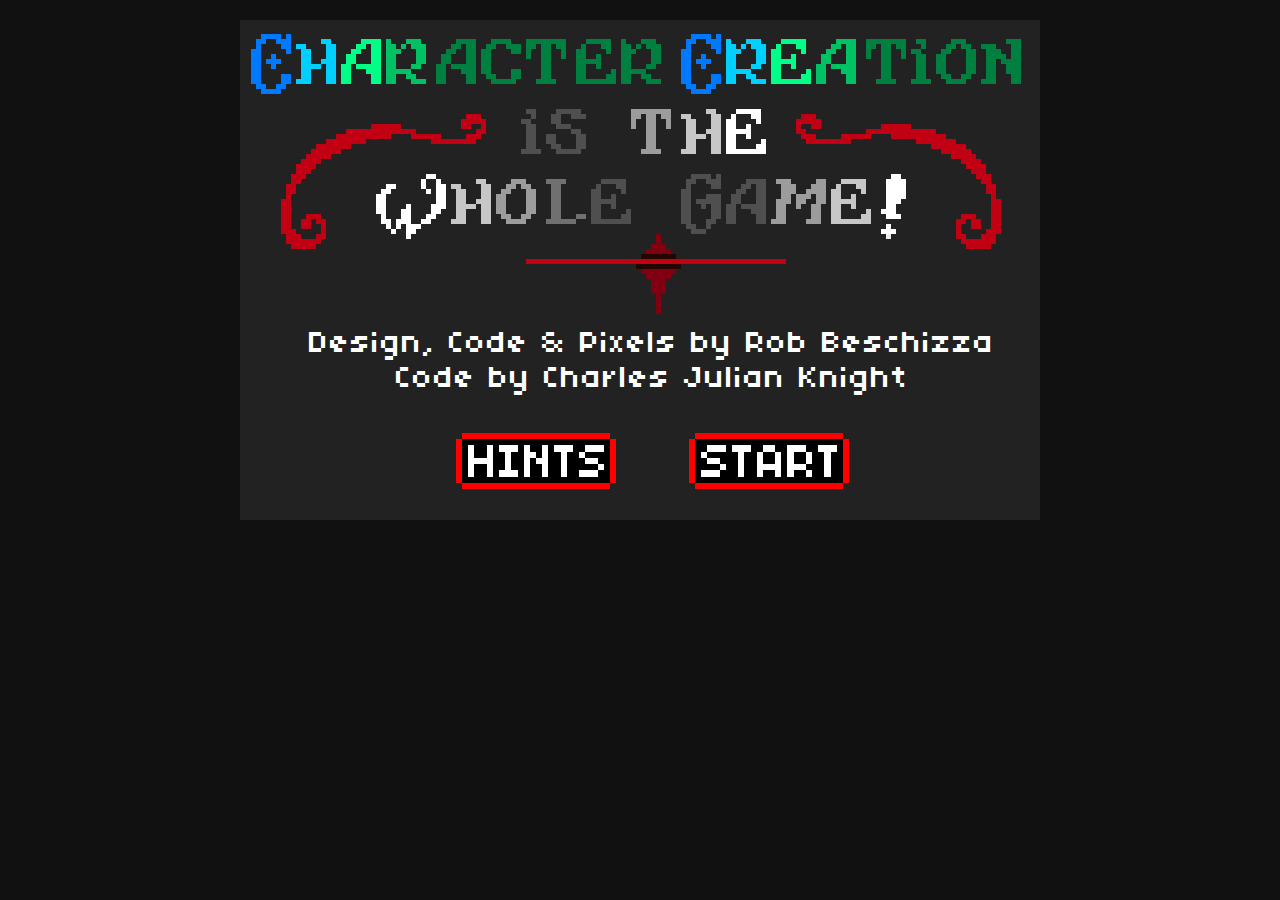
==== index.html @ 2f41fd57 "Merge e2dbc99f07bd85e05b038df0b76efb24631c46aa into a71a69cef1096f5c9776c869b0c37ac0d4b02960" ====
<html>
<head>
<title>Character Creation Is The Whole Game</title>
<meta charset="utf-8">

<style>@import url('style.css');</style>
<script src="quest.js"></script> <!--quest generator, returns gold and xp too -->
<script src="item.js"></script> <!--item generator -->
<script src="careers.js"></script> <!--item generator -->
<script src="queststories.js"></script> <!--random flavor text for certain jobs -->
<script src="colorize-simpler.js"></script> <!-- colorize character parts -->
<script src="stories.js"></script> <!-- all the stories -->

<script>


/* Function to fetch random entry from arrays */
pick=function (x) {
	//console.log('Random pick from: ' + x);
	var r = [Math.floor ( Math.random() * x.length )]; 	//random item
	var pick = x[r]; 
	//x.splice(r, 1);	//remove the random item from the array so it won't be reused
	return pick;
}


/* load sounds */
var clicky = new Audio('sounds/1.wav');
var scrollnoise = new Audio('sounds/scroll.mp3');
var levelupnoise = new Audio('sounds/level.mp3');

/* story counter */
var counter=0;

/* set up character object */
var character = {
	name: "Incognito",
	job: "Kiddo",
	STR: 9,
	DEX: 9,
	INT: 9,
	WIS: 9,
	CHA: 9,
	favecolor:1,
	points:7,
	level:1,
	exp:8,
	gold:1,
	age:14,
	inventory: ['the remains of your childhood hamster'],
	body:0,skinColor:"997755",
	hair:Math.ceil(Math.random(1)*7),beard:Math.ceil(Math.random(1)*7),hairColor:"997755",
	pants:Math.ceil(Math.random(1)*3),pantsColor:"777777",
	shirt:Math.ceil(Math.random(1)*7),shirtColor:"cccccc",
	boots:1,
	toy:Math.floor(Math.random(1)*5)
}

	var stats = []; //to be used to calculate highest stat
	var highestStat = ""; //to be used to calculate highest stat
	var traits = ['Healthy','Hopeful','Young']; //should be put in the character object
	var elixir;
	
/* TITLE SCREEN FUNCTIONS */

function showHints () { //Popup box of tips
	var currentStatus = document.getElementById('hints').style.display;
	if (currentStatus != "block") {
		document.getElementById('hints').style.display = "block";
		scrollnoise.play(); // play the click noise
	}
	else {
		document.getElementById('hints').style.display = "none";
		scrollnoise.play(); // play the click noise
	}
}

function startGame () { // Start the game, move to the character color picker
	document.getElementById('hints').style.display = "none";
	document.getElementById('titleScreen').style.display = "none";
	document.getElementById('designCharacter').style.display = "block";
	clicky.play(); // play the click noise
}


/* FUNCTIONS FOR CHARACTER APPEARANCE SCREEN */

var max = {body:1,hair:21,pants:10,shirt:9,boots:5,toy:4,beard:10} //the available number of options for each character part


/* draw the character */

var draw = function() {
	/* colorize the image data */

	function drawBody() {
		colorize("body", "parts/" + character.body + "/body0.png", character.skinColor, drawPants);
	}

	function drawPants() {
		colorize('pants', "parts/" + character.body + "/pants" + character.pants + ".png", character.pantsColor, drawBoots);
	}

	function drawBoots() {
		colorize('boots', "parts/" + character.body + "/boots" + character.boots + ".png", character.shirtColor, drawShirt);
	}
	
	function drawShirt() {
		colorize('shirt', "parts/" + character.body + "/shirt" + character.shirt + ".png", character.shirtColor, drawHair);
	}

	function drawHair() {
		colorize('hair', "parts/" + character.body + "/hair" + character.hair + ".png", character.hairColor, drawBeard);
	}

	function drawBeard() {
		colorize('beard', "parts/" + character.body + "/beard" + character.beard + ".png", character.hairColor, drawToy);
	}

	function drawToy() {
		colorize('toy', "parts/" + character.body + "/toy" + character.toy + ".png", null, moveCharacterGraphic);
	}

	function moveCharacterGraphic() {
		// copy it to the main screen's character sprite div too
		var moveTheCharacterGraphic = document.getElementById('composite').innerHTML;
		document.getElementById('sprite').innerHTML=moveTheCharacterGraphic;
	}

	drawBody();
}


/* Change a character component */

var change = function(target,step) {

		if (step==0){
			character[target] = 0;
		}
		else{
			character[target]+=step;
		}
		
		if (character[target]>max[target]) {character[target] = 0;}
		if (character[target]<0) {character[target] = max[target];}

		if (target=="body") { character["beard"] =0 ;}
		draw();	
}


drawCharacter = function() {
	drawStatus();
	console.log('drawing char');
}

charName = function(newname) {
	console.log('setting name to ' + newname);
	character.name = newname;
	drawCharacter();
}


charSet = function(target,option) {
	//alert("targeting " + target + " with option " + option);

	if (target == "body") { //selecting body type
		character.body = option;	
		document.getElementById('charBody0').style.opacity=.5; // Highlight the selected body type
		document.getElementById('charBody1').style.opacity=.5;
		document.getElementById('charBody2').style.opacity=.5;
		document.getElementById('charBody3').style.opacity=.5;
		document.getElementById('charBody' + option).style.opacity=1;
	}

	clicky.play();
	//character[target] ++;
	drawCharacter();
}

picker = function(target,color) {
	console.log(target + ' = ' + color);
	clicky.play();
	//character[target] = color;
	drawCharacter();
}


function mainGame () { // move to the main game screen
	document.getElementById('designCharacter').style.display = "none";
	document.getElementById('main').style.display = "block";
	
	var moveTheCharacterGraphic = document.getElementById('composite').innerHTML;
	document.getElementById('sprite').innerHTML=moveTheCharacterGraphic;

	clicky.play(); 
}


/* FUNCTIONS FOR MAIN GAME SCREEN */

function point(attribute,step) { // When player increases or decreases an attribute
	clicky.play(); 	
	character[attribute]+=step;
	document.getElementById(attribute).innerHTML = character[attribute];
	
	if (step == 1) {
		character.points--;
	}
	else {
		character.points++;
	}
	
	if (character.points == 1) {
		document.getElementById("points").innerHTML = character.points + " point left";
	}
	else {
		document.getElementById("points").innerHTML = character.points + " points left";
	}
	//
	if(character.points == 0){
	document.getElementById("arrowSTRup").style.display = "none";
	document.getElementById("arrowDEXup").style.display = "none";
	document.getElementById("arrowINTup").style.display = "none";
	document.getElementById("arrowWISup").style.display = "none";
	document.getElementById("arrowCHAup").style.display = "none";		
	}else{
	document.getElementById("arrowSTRup").style.display = "inline";
	document.getElementById("arrowDEXup").style.display = "inline";
	document.getElementById("arrowINTup").style.display = "inline";
	document.getElementById("arrowWISup").style.display = "inline";
	document.getElementById("arrowCHAup").style.display = "inline";	
	}
	
	if(character.STR == 6){document.getElementById("arrowSTRdown").style.display = "none";}
	if(character.DEX == 6){document.getElementById("arrowDEXdown").style.display = "none";}
	if(character.INT == 6){document.getElementById("arrowINTdown").style.display = "none";}
	if(character.WIS == 6){document.getElementById("arrowWISdown").style.display = "none";}
	if(character.CHA == 6){document.getElementById("arrowCHAdown").style.display = "none";}
	//
	levelup(character.exp);
	
	careers(); //check for career change before nextTurn. in careers.js
}

function nextTurn() {
	
	elixir = quest(character.level); //generate a quest
		character.gold += elixir.gold; // apply results
		character.exp += elixir.exp;
	
	newItem = getItem(character.level); // and some loot
		character.inventory.push(newItem);
		character.age++;
	

	stats = {	STR: character.STR,	DEX: character.DEX,	INT: character.INT,	WIS: character.WIS,	CHA: character.CHA} 	//Temporary array to make it easier to	
	
	highestStat = Object.keys(stats).reduce(function(a, b){ return stats[a] > stats[b] ? a : b }); 						//find the highest stat
	
	generateQuestStory(); // displays it to the text box

	//hide or reveal the increase/decrease stat arrows
	
	if (character.points < 1 ) {
	
		document.getElementById("arrowSTRup").style.display = "none";
		document.getElementById("arrowDEXup").style.display = "none";
		document.getElementById("arrowINTup").style.display = "none";
		document.getElementById("arrowWISup").style.display = "none";
		document.getElementById("arrowCHAup").style.display = "none";
		document.getElementById("retirementButton").style.display = "block";
	}
	else {
		document.getElementById("arrowSTRup").style.display = "inline";
		document.getElementById("arrowDEXup").style.display = "inline";
		document.getElementById("arrowINTup").style.display = "inline";
		document.getElementById("arrowWISup").style.display = "inline";
		document.getElementById("arrowCHAup").style.display = "inline";
	}

	if (character.STR < 7 || character.STR > 11) {document.getElementById("arrowSTRdown").style.display = "none";}
	if (character.DEX < 7 || character.DEX > 11) {document.getElementById("arrowDEXdown").style.display = "none";}
	if (character.INT < 7 || character.INT > 11) {document.getElementById("arrowINTdown").style.display = "none";}
	if (character.WIS < 7 || character.WIS > 11) {document.getElementById("arrowWISdown").style.display = "none";}
	if (character.CHA < 7 || character.CHA > 11) {document.getElementById("arrowCHAdown").style.display = "none";}
	
	//age effects
	if (character.age > 59) { document.getElementById("retirementButton").style.display = "block";}
	
	if (character.age > 65) { 	
		openStory(storyRetirement);	
	}
	
	if (character.age > 40 && Math.random() <0.2) {
		character.hairColor='ffffff';draw();
	}
	
	if (character.age > 40 && Math.random() <0.1 && character.body==0) {
		character.hair=0;draw();
	}
	
		drawStatus();
}



function updateStory(text) { // UPDATES THE STORY BOX TEXT 
	var oldtext = document.getElementById('story').innerHTML;
	var newtext = text ;
	//var newtext = text + "<br><span class='oldtext'>" + oldtext + "</span>"; //This one appends the old text
	document.getElementById('story').innerHTML = newtext;
}

function levelup(exp) { //CHECK FOR LEVEL UP
	switch(true) {
		case (exp > 4000):	character.level=10;	break;	
		case (exp > 3000):	character.level=9;	break;
		case (exp > 2000):	character.level=8;	break; 
		case (exp > 1200):	character.level=7;	break;
		case (exp > 800):	character.level=6;	break; 
		case (exp > 400):	character.level=5;	break;
		case (exp > 200):	character.level=4;	break; 
		case (exp > 100):	character.level=3;	break;
		case (exp > 50):	character.level=2;	break; 
		default: character.level=1;	break;	
	}
}




function drawStatus() { // redraws the stats and character after something changes
	document.getElementById("status").innerHTML = character.name + ", level <span class='num'>" + character.level + " </span> " + character.job + ", Age <span class='num'>" + character.age + "</span>";
	document.getElementById("STR").innerHTML= character.STR; 
	document.getElementById("DEX").innerHTML= character.DEX; 
	document.getElementById("INT").innerHTML= character.INT; 
	document.getElementById("WIS").innerHTML= character.WIS; 
	document.getElementById("CHA").innerHTML= character.CHA; 
	document.getElementById("gold_count").innerHTML= character.gold + "g"; 
	document.getElementById("exp_count").innerHTML= character.exp + "xp";
	document.getElementById("item1").innerHTML= traits[0];
	document.getElementById("item2").innerHTML= traits[1];
	document.getElementById("item3").innerHTML= traits[2];
	document.getElementById("points").innerHTML= "Points left: " + character.points;
}




function openStory(whichStory) { //popup dialog

		
		counter++; whichStory.played++;
		character.points++; //bonus point
		
		drawStatus();
		
		var newStory = document.createElement("div");
		newStory.setAttribute('class', 'storyBox');
		newStory.setAttribute('id', 'popup' + counter);
		
		if (whichStory.picture) {
			newStory.innerHTML = '<img class="storyPic" src="' + whichStory.picture +'">';
		}
		
		newStory.innerHTML += "<span class='storyTitle'>" + whichStory.title + "</span><br>" + whichStory.text;
		newStory.innerHTML += '<div class="storyButtons">';
		
		if (whichStory.YES) { //If a story's YES is defined, then there will be YES or NO. YES has results, NO does nothing.
			newStory.innerHTML += "<img id=\"yesClick\" class=\"nextButton\" src=\"images/yes.png\" onClick=\"" + whichStory.YES + ";closeStory('popup" + counter+ "')\">\n";
			newStory.innerHTML += "<img id=\"noClick\" class=\"nextButton\" src=\"images/no.png\" onClick=\"closeStory('popup" + counter+ "')\">";
		}
		else
		{
			newStory.innerHTML += "<img id=\"yesClick\" class=\"nextButton\" src=\"images/ok.png\" onClick=\"" + whichStory.OK + ";closeStory('popup" + counter+ "')\">";
		}
		newStory.innerHTML += '</div>';
		document.getElementById('main').appendChild(newStory);
		
		//create listeners for keyboard options
	
		document.onkeydown = function(e) {

			e = e || window.event;
			var charCode = (typeof e.which == "number") ? e.which : e.keyCode;

			if (charCode == 37 || charCode == 89  || charCode == 13) { // YES/OK: left arrow, y or enter/return
				document.getElementById("yesClick").click();
			}
			 if (charCode == 39  || charCode == 78 || charCode == 16) {// NO: right arrow, y or shift
				document.getElementById("noClick").click();
			}

			
		}
		
		
}

function closeStory(id) { // close story 
	//document.getElementById(id).style.display = "none"; 
	var element = document.getElementById(id);
	element.parentNode.removeChild(element);
	drawStatus();
	clicky.play(); // play the click noise	
	nextTurn();
}


function retirement(message) {
	document.getElementById('main').style.display = "none";
	document.getElementById('retirement').style.display = "block";
	clicky.play(); // play the click noise
	
	
	if (character.age < 30 || character.gold < 45) { message = "Mediocrity and Poverty"; }

	
	var inventoryText = character.inventory[0];	
	for (i = 1; i < character.inventory.length; i++) {

			inventoryText += ", " + character.inventory[i];
			
		}
		
		document.getElementById('retirementMessage').innerHTML=message;
		document.getElementById('retirementText').innerHTML="You've retired at " + character.age + " years old, with " + character.gold + " gold, " + character.exp + " experience points and the position of " + character.job + ". You found " + inventoryText;
		
		

}



</script>

</head>

<body>


<div id="game">

<!-- THE TITLE SCREEN -->


<div id="titleScreen">
	<img src="images/title_main.gif" style="width:100%;right:4px;top:4px;position:absolute;">
	
	
	<div id="titleScreen_buttons" style="bottom:20px;position:absolute;width:100%;text-align:center">
	Design, Code & Pixels by Rob Beschizza 
	<br>Code by Charles Julian Knight 
	<p><br>
		<img src="images/title_hints.png" onClick="showHints();" style="width:20%;margin-right:60px;">
		<img src="images/title_start.png" onClick="startGame();" style="width:20%;">
	</div>	
	
</div>

<!-- HINTS POPUP -->

<div id="hints" onClick="showHints();">
	- Spend points to increase attributes
	<br>
	- Have a plan in life. 
	<br>
	- Focus on stats to earn career bonuses, but seek balance
	<br>
	- There are unique paths through life.
	<br>
	- Sometimes merit alone is not enough.
</div>


<div id="enterName">


</div>


<!-- CHARACTER DESIGN SCREEN -->


<div id="designCharacter">

	<div id="charName">Name: <input id="charNameInput" value="incognito" onClick="this.select();" onBlur="charName(this.value);" type="text" autofocus></div>

	<div id="charRand" onClick="">Body Type</div>

	<div id="charPreview">
		<!--	<img src="images/sprite.png" style="width:160px;"> -->
			<div id="composite">

				<img class="part" id="body" src="parts/0/body0.png">
				<img class="part" id="boots">
				<img class="part" id="pants">
				<img class="part" id="shirt">
				<img class="part" id="hair">
				<img class="part" id="beard">
				<img class="part" id="toy">

			</div>
	</div>

	<div id="charControls">
		<span id="charHair">	<img class="arrows" src="images/down.png" onClick="change('hair',-1);"> <img class="arrows" src="images/up.png"  onClick="change('hair',1);"> Hair <img class="arrows" src="images/none.png"  onClick="change('hair',0);"></span><br>
		<span id="charHair">	<img class="arrows" src="images/down.png" onClick="change('beard',-1);"> <img class="arrows" src="images/up.png"  onClick="change('beard',1);"> Beard <img class="arrows" src="images/none.png"  onClick="change('beard',0);"></span><br>
		<span id="charShirt">	<img class="arrows" src="images/down.png" onClick="change('shirt',-1);"> <img class="arrows" src="images/up.png"  onClick="change('shirt',1);"> Shirt <img class="arrows" src="images/none.png"  onClick="change('shirt',0);"></span><br>
		<span id="charPants">	<img class="arrows" src="images/down.png" onClick="change('pants',-1);"> <img class="arrows" src="images/up.png"  onClick="change('pants',1);"> Pants <img class="arrows" src="images/none.png"  onClick="change('pants',0);"></span><br>
		<span id="charBoots">	<img class="arrows" src="images/down.png" onClick="change('boots',-1);"> <img class="arrows" src="images/up.png"  onClick="change('boots',1);"> Boots <img class="arrows" src="images/none.png"  onClick="change('boots',0);"></span><br>
	</div>

	<div id="charBody">
		<img class="charBodyImage" id="charBody0" onClick="change('body',1)" src="parts/body0.png">
		<img class="charBodyImage" id="charBody1" onClick="change('body',1)" src="parts/body2.png">
	</div>

<div id="charColors">
	<div id="">Skin tone
		<span class="pickerBar">
			<button class="colorPick" style="background-color:#fbf2f2" id="" onClick="character.skinColor='fbf2f2';draw();" src="">
			<button class="colorPick" style="background-color:#facfcd" id="" onClick="character.skinColor='facfcd';draw();" src="">
			<button class="colorPick" style="background-color:#f2ceba" id="" onClick="character.skinColor='f2ceba';draw();" src="">
			<button class="colorPick" style="background-color:#f0c898" id="" onClick="character.skinColor='f0c898';draw();" src="">
			<button class="colorPick" style="background-color:#e2c88f" id="" onClick="character.skinColor='e2c88f';draw();" src="">
			<button class="colorPick" style="background-color:#d2ac78" id="" onClick="character.skinColor='d2ac78';draw();" src="">
			<button class="colorPick" style="background-color:#d39667" id="" onClick="character.skinColor='d39667';draw();" src="">
			<button class="colorPick" style="background-color:#ac7249" id="" onClick="character.skinColor='ac7249';draw();" src="">
			<button class="colorPick" style="background-color:#935f4f" id="" onClick="character.skinColor='935f4f';draw();" src="">
			<button class="colorPick" style="background-color:#663d1b" id="" onClick="character.skinColor='663d1b';draw();" src="">
			<button class="colorPick" style="background-color:#411f02" id="" onClick="character.skinColor='411f02';draw();" src="">
			<button class="colorPick" style="background-color:#29180b" id="" onClick="character.skinColor='29180b';draw();" src="">
			<button class="colorPick" style="background-color:#19130d" id="" onClick="character.skinColor='19130d';draw();" src="">
			<button class="colorPick" style="background-color:#bb3c3c" id="" onClick="character.skinColor='bb3c3c';draw();" src="">
			<button class="colorPick" style="background-color:#6783b2" id="" onClick="character.skinColor='6783b2';draw();" src="">
			<button class="colorPick" style="background-color:#58782b" id="" onClick="character.skinColor='58782b';draw();" src="">
			<button class="colorPick" style="background-color:#714480" id="" onClick="character.skinColor='714480';draw();" src="">
		</span>
	</div>

	<div id="">Hair tint
		<span class="pickerBar">
			<button class="colorPick" style="background-color:#f8f4f4" id="" onClick="character.hairColor='f8f4f4';draw();" src="">
			<button class="colorPick" style="background-color:#ded4be" id="" onClick="character.hairColor='ded4be';draw();" src="">
			<button class="colorPick" style="background-color:#ceb985" id="" onClick="character.hairColor='ceb985';draw();" src="">
			<button class="colorPick" style="background-color:#aa9472" id="" onClick="character.hairColor='aa9472';draw();" src="">
			<button class="colorPick" style="background-color:#f0cd78" id="" onClick="character.hairColor='f0cd78';draw();" src="">
			<button class="colorPick" style="background-color:#d4a24b" id="" onClick="character.hairColor='d4a24b';draw();" src="">
			<button class="colorPick" style="background-color:#ca6d11" id="" onClick="character.hairColor='ca6d11';draw();" src="">
			<button class="colorPick" style="background-color:#92481c" id="" onClick="character.hairColor='92481c';draw();" src="">
			<button class="colorPick" style="background-color:#712905" id="" onClick="character.hairColor='712905';draw();" src="">
			<button class="colorPick" style="background-color:#432618" id="" onClick="character.hairColor='432618';draw();" src="">
			<button class="colorPick" style="background-color:#2a2522" id="" onClick="character.hairColor='2a2522';draw();" src="">
			<button class="colorPick" style="background-color:#19130d" id="" onClick="character.hairColor='19130d';draw();" src="">
			<button class="colorPick" style="background-color:#666666" id="" onClick="character.hairColor='666666';draw();" src="">
			<button class="colorPick" style="background-color:#b0b0b0" id="" onClick="character.hairColor='b0b0b0';draw();" src="">
			<button class="colorPick" style="background-color:#c73030" id="" onClick="character.hairColor='c73030';draw();" src="">
			<button class="colorPick" style="background-color:#2d5bdf" id="" onClick="character.hairColor='2d5bdf';draw();" src="">
			<button class="colorPick" style="background-color:#26af30" id="" onClick="character.hairColor='26af30';draw();" src="">
		</span>
	</div>

	<div id="charColor">Fave color
		<span class="pickerBar">
			<button class="colorPick" style="background-color:#FF0000" id="" onClick="character.shirtColor='FF0000';draw();" src="">
			<button class="colorPick" style="background-color:#ffc500" id="" onClick="character.shirtColor='ffc500';draw();" src="">
			<button class="colorPick" style="background-color:#f2fc02" id="" onClick="character.shirtColor='f2fc02';draw();" src="">
			<button class="colorPick" style="background-color:#96ed0d" id="" onClick="character.shirtColor='96ed0d';draw();" src="">
			<button class="colorPick" style="background-color:#00c0f7" id="" onClick="character.shirtColor='00c0f7';draw();" src="">
			<button class="colorPick" style="background-color:#4469ff" id="" onClick="character.shirtColor='4469ff';draw();" src="">
			<button class="colorPick" style="background-color:#840bc2" id="" onClick="character.shirtColor='840bc2';draw();" src="">
			<button class="colorPick" style="background-color:#d436a2" id="" onClick="character.shirtColor='d436a2';draw();" src="">
			<button class="colorPick" style="background-color:#6f0909" id="" onClick="character.shirtColor='6f0909';draw();" src="">
			<button class="colorPick" style="background-color:#354806" id="" onClick="character.shirtColor='354806';draw();" src="">
			<button class="colorPick" style="background-color:#ab4f49" id="" onClick="character.shirtColor='ab4f49';draw();" src="">
			<button class="colorPick" style="background-color:#446395" id="" onClick="character.shirtColor='446395';draw();" src="">
			<button class="colorPick" style="background-color:#4e055b" id="" onClick="character.shirtColor='4e055b';draw();" src="">
			<button class="colorPick" style="background-color:#00007f" id="" onClick="character.shirtColor='00007f';draw();" src="">
			<button class="colorPick" style="background-color:#000000" id="" onClick="character.shirtColor='000000';draw();" src="">
			<button class="colorPick" style="background-color:#6f6f6f" id="" onClick="character.shirtColor='6f6f6f';draw();" src="">
			<button class="colorPick" style="background-color:#FFFFFF" id="" onClick="character.shirtColor='FFFFFF';draw();" src="">
		</span>
	</div>
	
	
	<div id="charColor">Accent color
		<span class="pickerBar">
			<button class="colorPick" style="background-color:#9a0000" id="" onClick="character.pantsColor='9a0000';draw();" src="">
			<button class="colorPick" style="background-color:#9a8900" id="" onClick="character.pantsColor='9a8900';draw();" src="">
			<button class="colorPick" style="background-color:#9abc02" id="" onClick="character.pantsColor='9abc02';draw();" src="">
			<button class="colorPick" style="background-color:#679d0d" id="" onClick="character.pantsColor='679d0d';draw();" src="">
			<button class="colorPick" style="background-color:#008097" id="" onClick="character.pantsColor='008097';draw();" src="">
			<button class="colorPick" style="background-color:#23399f" id="" onClick="character.pantsColor='23399f';draw();" src="">
			<button class="colorPick" style="background-color:#560b72" id="" onClick="character.pantsColor='560b72';draw();" src="">
			<button class="colorPick" style="background-color:#ab1672" id="" onClick="character.pantsColor='ab1672';draw();" src="">
			<button class="colorPick" style="background-color:#340909" id="" onClick="character.pantsColor='340909';draw();" src="">
			<button class="colorPick" style="background-color:#122806" id="" onClick="character.pantsColor='122806';draw();" src="">
			<button class="colorPick" style="background-color:#672f29" id="" onClick="character.pantsColor='672f29';draw();" src="">
			<button class="colorPick" style="background-color:#233355" id="" onClick="character.pantsColor='233355';draw();" src="">
			<button class="colorPick" style="background-color:#12052b" id="" onClick="character.pantsColor='12052b';draw();" src="">
			<button class="colorPick" style="background-color:#00003f" id="" onClick="character.pantsColor='00003f';draw();" src="">
			<button class="colorPick" style="background-color:#000000" id="" onClick="character.pantsColor='000000';draw();" src="">
			<button class="colorPick" style="background-color:#343f3f" id="" onClick="character.pantsColor='343f3f';draw();" src="">
			<button class="colorPick" style="background-color:#aaaaaa" id="" onClick="character.pantsColor='aaaaaa';draw();" src="">
		</span>
	</div>
	

	<div id="charToy">
		<span style="position:relative;top:-15px">Best toy</span>
		<img class="charToyPick" src="parts/toySTR.png" onClick="change('toy',1)" style="margin-left:80px;">
		<img class="charToyPick" src="parts/toyDEX.png" onClick="change('toy',1)">
		<img class="charToyPick" src="parts/toyINT.png" onClick="change('toy',1)">
		<img class="charToyPick" src="parts/toyWIS.png" onClick="change('toy',1)">
		<img class="charToyPick" src="parts/toyCHA.png" onClick="change('toy',1)">
		<img class="nextButton" src="images/button_next.png" onClick="mainGame();" style="position:absolute;right:20px;">

	</div>
</div>



</div>


<!-- MAIN GAME SCREEN -->
<div id="main">
	<div id="status">Name and status here</div>
		<div id="sprite">
			<!--<img id="spriteimg" src="images/sprite.png">-->			
		</div>
		

	<div id="stats">
		<div class="stat">
			<span class="arrowWidth"><img class="arrows" src="images/down.png" id="arrowSTRdown" onClick="point('STR',-1);"></span>
				<span id="STR" class="num">0</span>
					<span class="statWidth">STR</span>
						<img class="arrows" src="images/up.png" id="arrowSTRup" onClick="point('STR',1);">
		</div>
		
		<div class="stat">
			<span class="arrowWidth"><img class="arrows" src="images/down.png" id="arrowDEXdown" onClick="point('DEX',-1);"></span>
				<span id="DEX" class="num">0</span>
					<span class="statWidth">DEX</span>
						<img class="arrows" src="images/up.png" id="arrowDEXup" onClick="point('DEX',1);"></div>
		
		<div class="stat">
			<span class="arrowWidth"><img class="arrows" src="images/down.png" id="arrowINTdown" onClick="point('INT',-1);"></span>
				<span id="INT" class="num">0</span>
					<span class="statWidth">INT</span>
						<img class="arrows" src="images/up.png" id="arrowINTup" onClick="point('INT',1);"></div>
		
		<div class="stat">
			<span class="arrowWidth"><img class="arrows" src="images/down.png" id="arrowWISdown" onClick="point('WIS',-1);"></span>
				<span id="WIS" class="num">0</span>
					<span class="statWidth">WIS</span>
						<img class="arrows" src="images/up.png" id="arrowWISup" onClick="point('WIS',1);"></div>
		
		<div class="stat">
			<span class="arrowWidth"><img class="arrows" src="images/down.png" id="arrowCHAdown" onClick="point('CHA',-1);"></span>
				<span id="CHA" class="num">0</span>
					<span class="statWidth">CHA</span>
						<img class="arrows" src="images/up.png" id="arrowCHAup" onClick="point('CHA',1);"></div>
	</div>
	

	
	<div id="list">
		<div class="item" id="points">7 points left</div> 
		<div class="item" id="gold">Gold: <span id="gold_count">000</span> XP: <span id="exp_count"></span></div> 
		<div class="itemAttribute" id="item1">- item;</div> 
		<div class="itemAttribute" id="item2">- item;</div> 
		<div class="itemAttribute" id="item3">- item;</div> 
	</div>
	
	<div id="story">
		On the threshold of adulthood you take stock of your life's potential. Modify your attributes, young hero!
	</div>
	
	<img id="retirementButton" src="images/retire.png" class="nextButton" onClick="retirement('The Golden Afternoon')" style="position:absolute;bottom:12px;right:12px;display:none;">

</div>

	<div id="retirement" style="display:none">
		<div id="retirementMessage" style="text-align:center;color:gold"></div>
		<div id="retirementText" style="margin-top:1em;"></div>

	</div>

</div>






</body>

<script>
	draw();
	drawStatus();
</script>
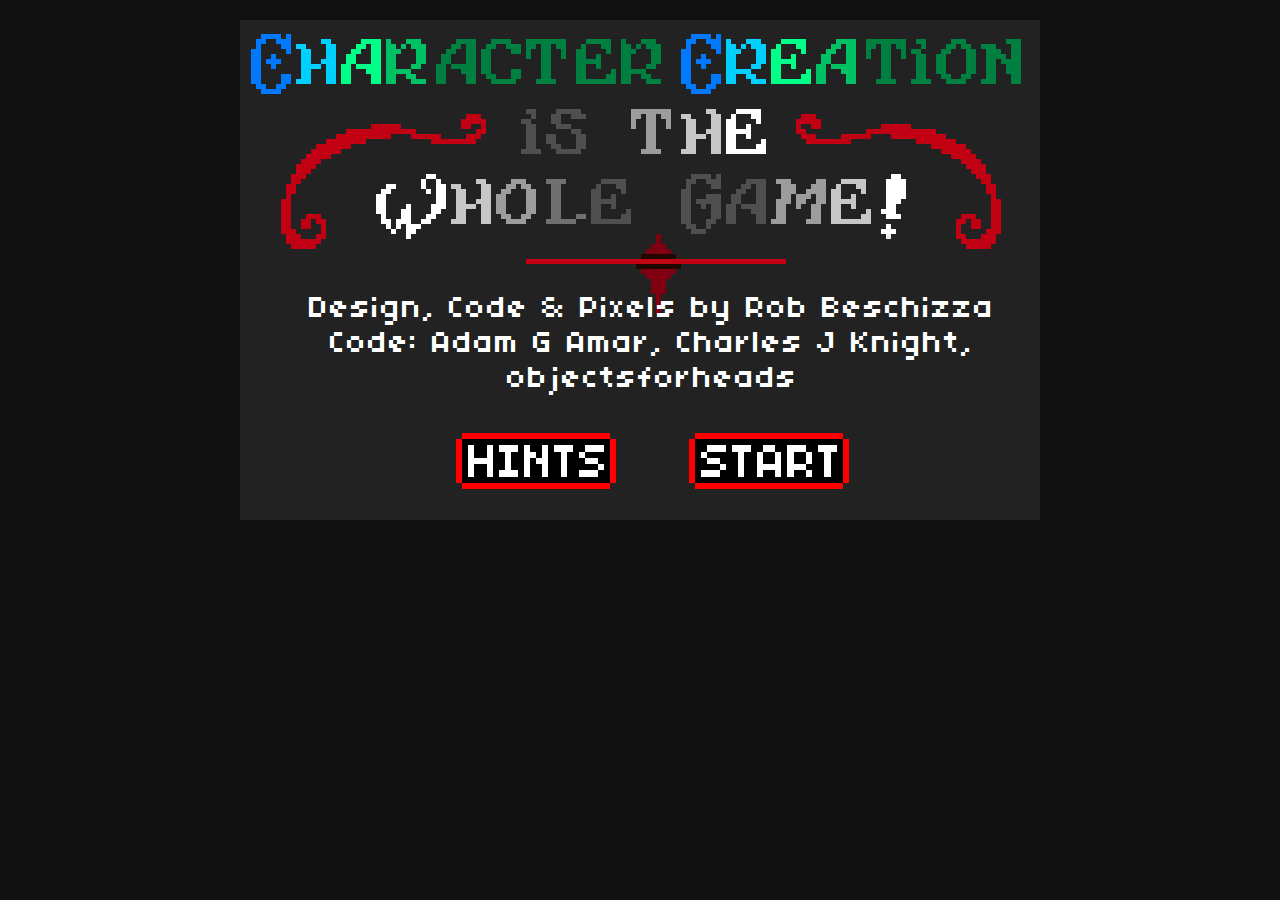
==== commit 0824eac5: "Credits" ====
--- a/index.html
+++ b/index.html
@@ -1,4 +1,4 @@
-<html>
+﻿<html>
 <head>
 <title>Character Creation Is The Whole Game</title>
 <meta charset="utf-8">
@@ -23,6 +23,9 @@
 	return pick;
 }
 
+/* constants */
+var STATNAMES = ["STR", "DEX", "INT", "WIS", "CHA"];
+var EXP_BREAKPOINTS = [0, 50, 100, 200, 400, 800, 1200, 2000, 3000, 4000];
 
 /* load sounds */
 var clicky = new Audio('sounds/1.wav');
@@ -53,13 +56,15 @@
 	pants:Math.ceil(Math.random(1)*3),pantsColor:"777777",
 	shirt:Math.ceil(Math.random(1)*7),shirtColor:"cccccc",
 	boots:1,
-	toy:Math.floor(Math.random(1)*5)
-}
-
-	var stats = []; //to be used to calculate highest stat
-	var highestStat = ""; //to be used to calculate highest stat
-	var traits = ['Healthy','Hopeful','Young']; //should be put in the character object
-	var elixir;
+	toy:Math.floor(Math.random(1)*5),
+
+	// Utility functions
+	highestStat: function() { return STATNAMES.reduce(function(a, b){ return character[a] > character[b] ? a : b }); },
+	canIncreaseStat: function(stat) { return this.points > 0 },
+	canDecreaseStat: function(stat) { return this[stat] > 6 && this[stat] < 12 }
+}
+var traits = ['Healthy','Hopeful','Young']; //should be put in the character object
+var elixir;
 	
 /* TITLE SCREEN FUNCTIONS */
 
@@ -203,7 +208,6 @@
 function point(attribute,step) { // When player increases or decreases an attribute
 	clicky.play(); 	
 	character[attribute]+=step;
-	document.getElementById(attribute).innerHTML = character[attribute];
 	
 	if (step == 1) {
 		character.points--;
@@ -212,36 +216,11 @@
 		character.points++;
 	}
 	
-	if (character.points == 1) {
-		document.getElementById("points").innerHTML = character.points + " point left";
-	}
-	else {
-		document.getElementById("points").innerHTML = character.points + " points left";
-	}
-	//
-	if(character.points == 0){
-	document.getElementById("arrowSTRup").style.display = "none";
-	document.getElementById("arrowDEXup").style.display = "none";
-	document.getElementById("arrowINTup").style.display = "none";
-	document.getElementById("arrowWISup").style.display = "none";
-	document.getElementById("arrowCHAup").style.display = "none";		
-	}else{
-	document.getElementById("arrowSTRup").style.display = "inline";
-	document.getElementById("arrowDEXup").style.display = "inline";
-	document.getElementById("arrowINTup").style.display = "inline";
-	document.getElementById("arrowWISup").style.display = "inline";
-	document.getElementById("arrowCHAup").style.display = "inline";	
-	}
-	
-	if(character.STR == 6){document.getElementById("arrowSTRdown").style.display = "none";}
-	if(character.DEX == 6){document.getElementById("arrowDEXdown").style.display = "none";}
-	if(character.INT == 6){document.getElementById("arrowINTdown").style.display = "none";}
-	if(character.WIS == 6){document.getElementById("arrowWISdown").style.display = "none";}
-	if(character.CHA == 6){document.getElementById("arrowCHAdown").style.display = "none";}
-	//
 	levelup(character.exp);
 	
 	careers(); //check for career change before nextTurn. in careers.js
+
+	drawStatus();
 }
 
 function nextTurn() {
@@ -254,38 +233,8 @@
 		character.inventory.push(newItem);
 		character.age++;
 	
-
-	stats = {	STR: character.STR,	DEX: character.DEX,	INT: character.INT,	WIS: character.WIS,	CHA: character.CHA} 	//Temporary array to make it easier to	
-	
-	highestStat = Object.keys(stats).reduce(function(a, b){ return stats[a] > stats[b] ? a : b }); 						//find the highest stat
-	
 	generateQuestStory(); // displays it to the text box
 
-	//hide or reveal the increase/decrease stat arrows
-	
-	if (character.points < 1 ) {
-	
-		document.getElementById("arrowSTRup").style.display = "none";
-		document.getElementById("arrowDEXup").style.display = "none";
-		document.getElementById("arrowINTup").style.display = "none";
-		document.getElementById("arrowWISup").style.display = "none";
-		document.getElementById("arrowCHAup").style.display = "none";
-		document.getElementById("retirementButton").style.display = "block";
-	}
-	else {
-		document.getElementById("arrowSTRup").style.display = "inline";
-		document.getElementById("arrowDEXup").style.display = "inline";
-		document.getElementById("arrowINTup").style.display = "inline";
-		document.getElementById("arrowWISup").style.display = "inline";
-		document.getElementById("arrowCHAup").style.display = "inline";
-	}
-
-	if (character.STR < 7 || character.STR > 11) {document.getElementById("arrowSTRdown").style.display = "none";}
-	if (character.DEX < 7 || character.DEX > 11) {document.getElementById("arrowDEXdown").style.display = "none";}
-	if (character.INT < 7 || character.INT > 11) {document.getElementById("arrowINTdown").style.display = "none";}
-	if (character.WIS < 7 || character.WIS > 11) {document.getElementById("arrowWISdown").style.display = "none";}
-	if (character.CHA < 7 || character.CHA > 11) {document.getElementById("arrowCHAdown").style.display = "none";}
-	
 	//age effects
 	if (character.age > 59) { document.getElementById("retirementButton").style.display = "block";}
 	
@@ -301,7 +250,7 @@
 		character.hair=0;draw();
 	}
 	
-		drawStatus();
+	drawStatus();
 }
 
 
@@ -314,17 +263,8 @@
 }
 
 function levelup(exp) { //CHECK FOR LEVEL UP
-	switch(true) {
-		case (exp > 4000):	character.level=10;	break;	
-		case (exp > 3000):	character.level=9;	break;
-		case (exp > 2000):	character.level=8;	break; 
-		case (exp > 1200):	character.level=7;	break;
-		case (exp > 800):	character.level=6;	break; 
-		case (exp > 400):	character.level=5;	break;
-		case (exp > 200):	character.level=4;	break; 
-		case (exp > 100):	character.level=3;	break;
-		case (exp > 50):	character.level=2;	break; 
-		default: character.level=1;	break;	
+	while (character.exp > EXP_BREAKPOINTS[character.level]) {
+		character.level++;
 	}
 }
 
@@ -333,17 +273,19 @@
 
 function drawStatus() { // redraws the stats and character after something changes
 	document.getElementById("status").innerHTML = character.name + ", level <span class='num'>" + character.level + " </span> " + character.job + ", Age <span class='num'>" + character.age + "</span>";
-	document.getElementById("STR").innerHTML= character.STR; 
-	document.getElementById("DEX").innerHTML= character.DEX; 
-	document.getElementById("INT").innerHTML= character.INT; 
-	document.getElementById("WIS").innerHTML= character.WIS; 
-	document.getElementById("CHA").innerHTML= character.CHA; 
 	document.getElementById("gold_count").innerHTML= character.gold + "g"; 
 	document.getElementById("exp_count").innerHTML= character.exp + "xp";
 	document.getElementById("item1").innerHTML= traits[0];
 	document.getElementById("item2").innerHTML= traits[1];
 	document.getElementById("item3").innerHTML= traits[2];
-	document.getElementById("points").innerHTML= "Points left: " + character.points;
+	document.getElementById("points").innerHTML = "Points left: " + character.points;
+
+	// hide or reveal each stat arrow, and update the numeric display
+	STATNAMES.forEach(function (stat) {
+		document.getElementById("arrow" + stat + "up").style.display = character.canIncreaseStat(stat) ? "inline" : "none";
+		document.getElementById("arrow" + stat + "down").style.display = character.canDecreaseStat(stat) ? "inline" : "none";
+		document.getElementById(stat).innerHTML = character[stat];
+	})
 }
 
 
@@ -452,7 +394,7 @@
 	
 	<div id="titleScreen_buttons" style="bottom:20px;position:absolute;width:100%;text-align:center">
 	Design, Code & Pixels by Rob Beschizza 
-	<br>Code by Charles Julian Knight 
+	<P>Code: Adam G Amar, Charles J Knight, objectsforheads 
 	<p><br>
 		<img src="images/title_hints.png" onClick="showHints();" style="width:20%;margin-right:60px;">
 		<img src="images/title_start.png" onClick="startGame();" style="width:20%;">
@@ -521,90 +463,90 @@
 <div id="charColors">
 	<div id="">Skin tone
 		<span class="pickerBar">
-			<button class="colorPick" style="background-color:#fbf2f2" id="" onClick="character.skinColor='fbf2f2';draw();" src="">
-			<button class="colorPick" style="background-color:#facfcd" id="" onClick="character.skinColor='facfcd';draw();" src="">
-			<button class="colorPick" style="background-color:#f2ceba" id="" onClick="character.skinColor='f2ceba';draw();" src="">
-			<button class="colorPick" style="background-color:#f0c898" id="" onClick="character.skinColor='f0c898';draw();" src="">
-			<button class="colorPick" style="background-color:#e2c88f" id="" onClick="character.skinColor='e2c88f';draw();" src="">
-			<button class="colorPick" style="background-color:#d2ac78" id="" onClick="character.skinColor='d2ac78';draw();" src="">
-			<button class="colorPick" style="background-color:#d39667" id="" onClick="character.skinColor='d39667';draw();" src="">
-			<button class="colorPick" style="background-color:#ac7249" id="" onClick="character.skinColor='ac7249';draw();" src="">
-			<button class="colorPick" style="background-color:#935f4f" id="" onClick="character.skinColor='935f4f';draw();" src="">
-			<button class="colorPick" style="background-color:#663d1b" id="" onClick="character.skinColor='663d1b';draw();" src="">
-			<button class="colorPick" style="background-color:#411f02" id="" onClick="character.skinColor='411f02';draw();" src="">
-			<button class="colorPick" style="background-color:#29180b" id="" onClick="character.skinColor='29180b';draw();" src="">
-			<button class="colorPick" style="background-color:#19130d" id="" onClick="character.skinColor='19130d';draw();" src="">
-			<button class="colorPick" style="background-color:#bb3c3c" id="" onClick="character.skinColor='bb3c3c';draw();" src="">
-			<button class="colorPick" style="background-color:#6783b2" id="" onClick="character.skinColor='6783b2';draw();" src="">
-			<button class="colorPick" style="background-color:#58782b" id="" onClick="character.skinColor='58782b';draw();" src="">
-			<button class="colorPick" style="background-color:#714480" id="" onClick="character.skinColor='714480';draw();" src="">
+			<button class="colorPick" style="background-color:#fbf2f2" id="" onClick="character.skinColor='fbf2f2';draw();" src="" />
+			<button class="colorPick" style="background-color:#facfcd" id="" onClick="character.skinColor='facfcd';draw();" src="" />
+			<button class="colorPick" style="background-color:#f2ceba" id="" onClick="character.skinColor='f2ceba';draw();" src="" />
+			<button class="colorPick" style="background-color:#f0c898" id="" onClick="character.skinColor='f0c898';draw();" src="" />
+			<button class="colorPick" style="background-color:#e2c88f" id="" onClick="character.skinColor='e2c88f';draw();" src="" />
+			<button class="colorPick" style="background-color:#d2ac78" id="" onClick="character.skinColor='d2ac78';draw();" src="" />
+			<button class="colorPick" style="background-color:#d39667" id="" onClick="character.skinColor='d39667';draw();" src="" />
+			<button class="colorPick" style="background-color:#ac7249" id="" onClick="character.skinColor='ac7249';draw();" src="" />
+			<button class="colorPick" style="background-color:#935f4f" id="" onClick="character.skinColor='935f4f';draw();" src="" />
+			<button class="colorPick" style="background-color:#663d1b" id="" onClick="character.skinColor='663d1b';draw();" src="" />
+			<button class="colorPick" style="background-color:#411f02" id="" onClick="character.skinColor='411f02';draw();" src="" />
+			<button class="colorPick" style="background-color:#29180b" id="" onClick="character.skinColor='29180b';draw();" src="" />
+			<button class="colorPick" style="background-color:#19130d" id="" onClick="character.skinColor='19130d';draw();" src="" />
+			<button class="colorPick" style="background-color:#bb3c3c" id="" onClick="character.skinColor='bb3c3c';draw();" src="" />
+			<button class="colorPick" style="background-color:#6783b2" id="" onClick="character.skinColor='6783b2';draw();" src="" />
+			<button class="colorPick" style="background-color:#58782b" id="" onClick="character.skinColor='58782b';draw();" src="" />
+			<button class="colorPick" style="background-color:#714480" id="" onClick="character.skinColor='714480';draw();" src="" />
 		</span>
 	</div>
 
 	<div id="">Hair tint
 		<span class="pickerBar">
-			<button class="colorPick" style="background-color:#f8f4f4" id="" onClick="character.hairColor='f8f4f4';draw();" src="">
-			<button class="colorPick" style="background-color:#ded4be" id="" onClick="character.hairColor='ded4be';draw();" src="">
-			<button class="colorPick" style="background-color:#ceb985" id="" onClick="character.hairColor='ceb985';draw();" src="">
-			<button class="colorPick" style="background-color:#aa9472" id="" onClick="character.hairColor='aa9472';draw();" src="">
-			<button class="colorPick" style="background-color:#f0cd78" id="" onClick="character.hairColor='f0cd78';draw();" src="">
-			<button class="colorPick" style="background-color:#d4a24b" id="" onClick="character.hairColor='d4a24b';draw();" src="">
-			<button class="colorPick" style="background-color:#ca6d11" id="" onClick="character.hairColor='ca6d11';draw();" src="">
-			<button class="colorPick" style="background-color:#92481c" id="" onClick="character.hairColor='92481c';draw();" src="">
-			<button class="colorPick" style="background-color:#712905" id="" onClick="character.hairColor='712905';draw();" src="">
-			<button class="colorPick" style="background-color:#432618" id="" onClick="character.hairColor='432618';draw();" src="">
-			<button class="colorPick" style="background-color:#2a2522" id="" onClick="character.hairColor='2a2522';draw();" src="">
-			<button class="colorPick" style="background-color:#19130d" id="" onClick="character.hairColor='19130d';draw();" src="">
-			<button class="colorPick" style="background-color:#666666" id="" onClick="character.hairColor='666666';draw();" src="">
-			<button class="colorPick" style="background-color:#b0b0b0" id="" onClick="character.hairColor='b0b0b0';draw();" src="">
-			<button class="colorPick" style="background-color:#c73030" id="" onClick="character.hairColor='c73030';draw();" src="">
-			<button class="colorPick" style="background-color:#2d5bdf" id="" onClick="character.hairColor='2d5bdf';draw();" src="">
-			<button class="colorPick" style="background-color:#26af30" id="" onClick="character.hairColor='26af30';draw();" src="">
+			<button class="colorPick" style="background-color:#f8f4f4" id="" onClick="character.hairColor='f8f4f4';draw();" src="" />
+			<button class="colorPick" style="background-color:#ded4be" id="" onClick="character.hairColor='ded4be';draw();" src="" />
+			<button class="colorPick" style="background-color:#ceb985" id="" onClick="character.hairColor='ceb985';draw();" src="" />
+			<button class="colorPick" style="background-color:#aa9472" id="" onClick="character.hairColor='aa9472';draw();" src="" />
+			<button class="colorPick" style="background-color:#f0cd78" id="" onClick="character.hairColor='f0cd78';draw();" src="" />
+			<button class="colorPick" style="background-color:#d4a24b" id="" onClick="character.hairColor='d4a24b';draw();" src="" />
+			<button class="colorPick" style="background-color:#ca6d11" id="" onClick="character.hairColor='ca6d11';draw();" src="" />
+			<button class="colorPick" style="background-color:#92481c" id="" onClick="character.hairColor='92481c';draw();" src="" />
+			<button class="colorPick" style="background-color:#712905" id="" onClick="character.hairColor='712905';draw();" src="" />
+			<button class="colorPick" style="background-color:#432618" id="" onClick="character.hairColor='432618';draw();" src="" />
+			<button class="colorPick" style="background-color:#2a2522" id="" onClick="character.hairColor='2a2522';draw();" src="" />
+			<button class="colorPick" style="background-color:#19130d" id="" onClick="character.hairColor='19130d';draw();" src="" />
+			<button class="colorPick" style="background-color:#666666" id="" onClick="character.hairColor='666666';draw();" src="" />
+			<button class="colorPick" style="background-color:#b0b0b0" id="" onClick="character.hairColor='b0b0b0';draw();" src="" />
+			<button class="colorPick" style="background-color:#c73030" id="" onClick="character.hairColor='c73030';draw();" src="" />
+			<button class="colorPick" style="background-color:#2d5bdf" id="" onClick="character.hairColor='2d5bdf';draw();" src="" />
+			<button class="colorPick" style="background-color:#26af30" id="" onClick="character.hairColor='26af30';draw();" src="" />
 		</span>
 	</div>
 
 	<div id="charColor">Fave color
 		<span class="pickerBar">
-			<button class="colorPick" style="background-color:#FF0000" id="" onClick="character.shirtColor='FF0000';draw();" src="">
-			<button class="colorPick" style="background-color:#ffc500" id="" onClick="character.shirtColor='ffc500';draw();" src="">
-			<button class="colorPick" style="background-color:#f2fc02" id="" onClick="character.shirtColor='f2fc02';draw();" src="">
-			<button class="colorPick" style="background-color:#96ed0d" id="" onClick="character.shirtColor='96ed0d';draw();" src="">
-			<button class="colorPick" style="background-color:#00c0f7" id="" onClick="character.shirtColor='00c0f7';draw();" src="">
-			<button class="colorPick" style="background-color:#4469ff" id="" onClick="character.shirtColor='4469ff';draw();" src="">
-			<button class="colorPick" style="background-color:#840bc2" id="" onClick="character.shirtColor='840bc2';draw();" src="">
-			<button class="colorPick" style="background-color:#d436a2" id="" onClick="character.shirtColor='d436a2';draw();" src="">
-			<button class="colorPick" style="background-color:#6f0909" id="" onClick="character.shirtColor='6f0909';draw();" src="">
-			<button class="colorPick" style="background-color:#354806" id="" onClick="character.shirtColor='354806';draw();" src="">
-			<button class="colorPick" style="background-color:#ab4f49" id="" onClick="character.shirtColor='ab4f49';draw();" src="">
-			<button class="colorPick" style="background-color:#446395" id="" onClick="character.shirtColor='446395';draw();" src="">
-			<button class="colorPick" style="background-color:#4e055b" id="" onClick="character.shirtColor='4e055b';draw();" src="">
-			<button class="colorPick" style="background-color:#00007f" id="" onClick="character.shirtColor='00007f';draw();" src="">
-			<button class="colorPick" style="background-color:#000000" id="" onClick="character.shirtColor='000000';draw();" src="">
-			<button class="colorPick" style="background-color:#6f6f6f" id="" onClick="character.shirtColor='6f6f6f';draw();" src="">
-			<button class="colorPick" style="background-color:#FFFFFF" id="" onClick="character.shirtColor='FFFFFF';draw();" src="">
+			<button class="colorPick" style="background-color:#FF0000" id="" onClick="character.shirtColor='FF0000';draw();" src="" />
+			<button class="colorPick" style="background-color:#ffc500" id="" onClick="character.shirtColor='ffc500';draw();" src="" />
+			<button class="colorPick" style="background-color:#f2fc02" id="" onClick="character.shirtColor='f2fc02';draw();" src="" />
+			<button class="colorPick" style="background-color:#96ed0d" id="" onClick="character.shirtColor='96ed0d';draw();" src="" />
+			<button class="colorPick" style="background-color:#00c0f7" id="" onClick="character.shirtColor='00c0f7';draw();" src="" />
+			<button class="colorPick" style="background-color:#4469ff" id="" onClick="character.shirtColor='4469ff';draw();" src="" />
+			<button class="colorPick" style="background-color:#840bc2" id="" onClick="character.shirtColor='840bc2';draw();" src="" />
+			<button class="colorPick" style="background-color:#d436a2" id="" onClick="character.shirtColor='d436a2';draw();" src="" />
+			<button class="colorPick" style="background-color:#6f0909" id="" onClick="character.shirtColor='6f0909';draw();" src="" />
+			<button class="colorPick" style="background-color:#354806" id="" onClick="character.shirtColor='354806';draw();" src="" />
+			<button class="colorPick" style="background-color:#ab4f49" id="" onClick="character.shirtColor='ab4f49';draw();" src="" />
+			<button class="colorPick" style="background-color:#446395" id="" onClick="character.shirtColor='446395';draw();" src="" />
+			<button class="colorPick" style="background-color:#4e055b" id="" onClick="character.shirtColor='4e055b';draw();" src="" />
+			<button class="colorPick" style="background-color:#00007f" id="" onClick="character.shirtColor='00007f';draw();" src="" />
+			<button class="colorPick" style="background-color:#000000" id="" onClick="character.shirtColor='000000';draw();" src="" />
+			<button class="colorPick" style="background-color:#6f6f6f" id="" onClick="character.shirtColor='6f6f6f';draw();" src="" />
+			<button class="colorPick" style="background-color:#FFFFFF" id="" onClick="character.shirtColor='FFFFFF';draw();" src="" />
 		</span>
 	</div>
 	
 	
 	<div id="charColor">Accent color
 		<span class="pickerBar">
-			<button class="colorPick" style="background-color:#9a0000" id="" onClick="character.pantsColor='9a0000';draw();" src="">
-			<button class="colorPick" style="background-color:#9a8900" id="" onClick="character.pantsColor='9a8900';draw();" src="">
-			<button class="colorPick" style="background-color:#9abc02" id="" onClick="character.pantsColor='9abc02';draw();" src="">
-			<button class="colorPick" style="background-color:#679d0d" id="" onClick="character.pantsColor='679d0d';draw();" src="">
-			<button class="colorPick" style="background-color:#008097" id="" onClick="character.pantsColor='008097';draw();" src="">
-			<button class="colorPick" style="background-color:#23399f" id="" onClick="character.pantsColor='23399f';draw();" src="">
-			<button class="colorPick" style="background-color:#560b72" id="" onClick="character.pantsColor='560b72';draw();" src="">
-			<button class="colorPick" style="background-color:#ab1672" id="" onClick="character.pantsColor='ab1672';draw();" src="">
-			<button class="colorPick" style="background-color:#340909" id="" onClick="character.pantsColor='340909';draw();" src="">
-			<button class="colorPick" style="background-color:#122806" id="" onClick="character.pantsColor='122806';draw();" src="">
-			<button class="colorPick" style="background-color:#672f29" id="" onClick="character.pantsColor='672f29';draw();" src="">
-			<button class="colorPick" style="background-color:#233355" id="" onClick="character.pantsColor='233355';draw();" src="">
-			<button class="colorPick" style="background-color:#12052b" id="" onClick="character.pantsColor='12052b';draw();" src="">
-			<button class="colorPick" style="background-color:#00003f" id="" onClick="character.pantsColor='00003f';draw();" src="">
-			<button class="colorPick" style="background-color:#000000" id="" onClick="character.pantsColor='000000';draw();" src="">
-			<button class="colorPick" style="background-color:#343f3f" id="" onClick="character.pantsColor='343f3f';draw();" src="">
-			<button class="colorPick" style="background-color:#aaaaaa" id="" onClick="character.pantsColor='aaaaaa';draw();" src="">
+			<button class="colorPick" style="background-color:#9a0000" id="" onClick="character.pantsColor='9a0000';draw();" src="" />
+			<button class="colorPick" style="background-color:#9a8900" id="" onClick="character.pantsColor='9a8900';draw();" src="" />
+			<button class="colorPick" style="background-color:#9abc02" id="" onClick="character.pantsColor='9abc02';draw();" src="" />
+			<button class="colorPick" style="background-color:#679d0d" id="" onClick="character.pantsColor='679d0d';draw();" src="" />
+			<button class="colorPick" style="background-color:#008097" id="" onClick="character.pantsColor='008097';draw();" src="" />
+			<button class="colorPick" style="background-color:#23399f" id="" onClick="character.pantsColor='23399f';draw();" src="" />
+			<button class="colorPick" style="background-color:#560b72" id="" onClick="character.pantsColor='560b72';draw();" src="" />
+			<button class="colorPick" style="background-color:#ab1672" id="" onClick="character.pantsColor='ab1672';draw();" src="" />
+			<button class="colorPick" style="background-color:#340909" id="" onClick="character.pantsColor='340909';draw();" src="" />
+			<button class="colorPick" style="background-color:#122806" id="" onClick="character.pantsColor='122806';draw();" src="" />
+			<button class="colorPick" style="background-color:#672f29" id="" onClick="character.pantsColor='672f29';draw();" src="" />
+			<button class="colorPick" style="background-color:#233355" id="" onClick="character.pantsColor='233355';draw();" src="" />
+			<button class="colorPick" style="background-color:#12052b" id="" onClick="character.pantsColor='12052b';draw();" src="" />
+			<button class="colorPick" style="background-color:#00003f" id="" onClick="character.pantsColor='00003f';draw();" src="" />
+			<button class="colorPick" style="background-color:#000000" id="" onClick="character.pantsColor='000000';draw();" src="" />
+			<button class="colorPick" style="background-color:#343f3f" id="" onClick="character.pantsColor='343f3f';draw();" src="" />
+			<button class="colorPick" style="background-color:#aaaaaa" id="" onClick="character.pantsColor='aaaaaa';draw();" src="" />
 		</span>
 	</div>
 	
@@ -697,11 +639,10 @@
 
 
 
-
-</body>
-
 <script>
 	draw();
 	drawStatus();
 </script>
- 
+
+</body>
+</html>